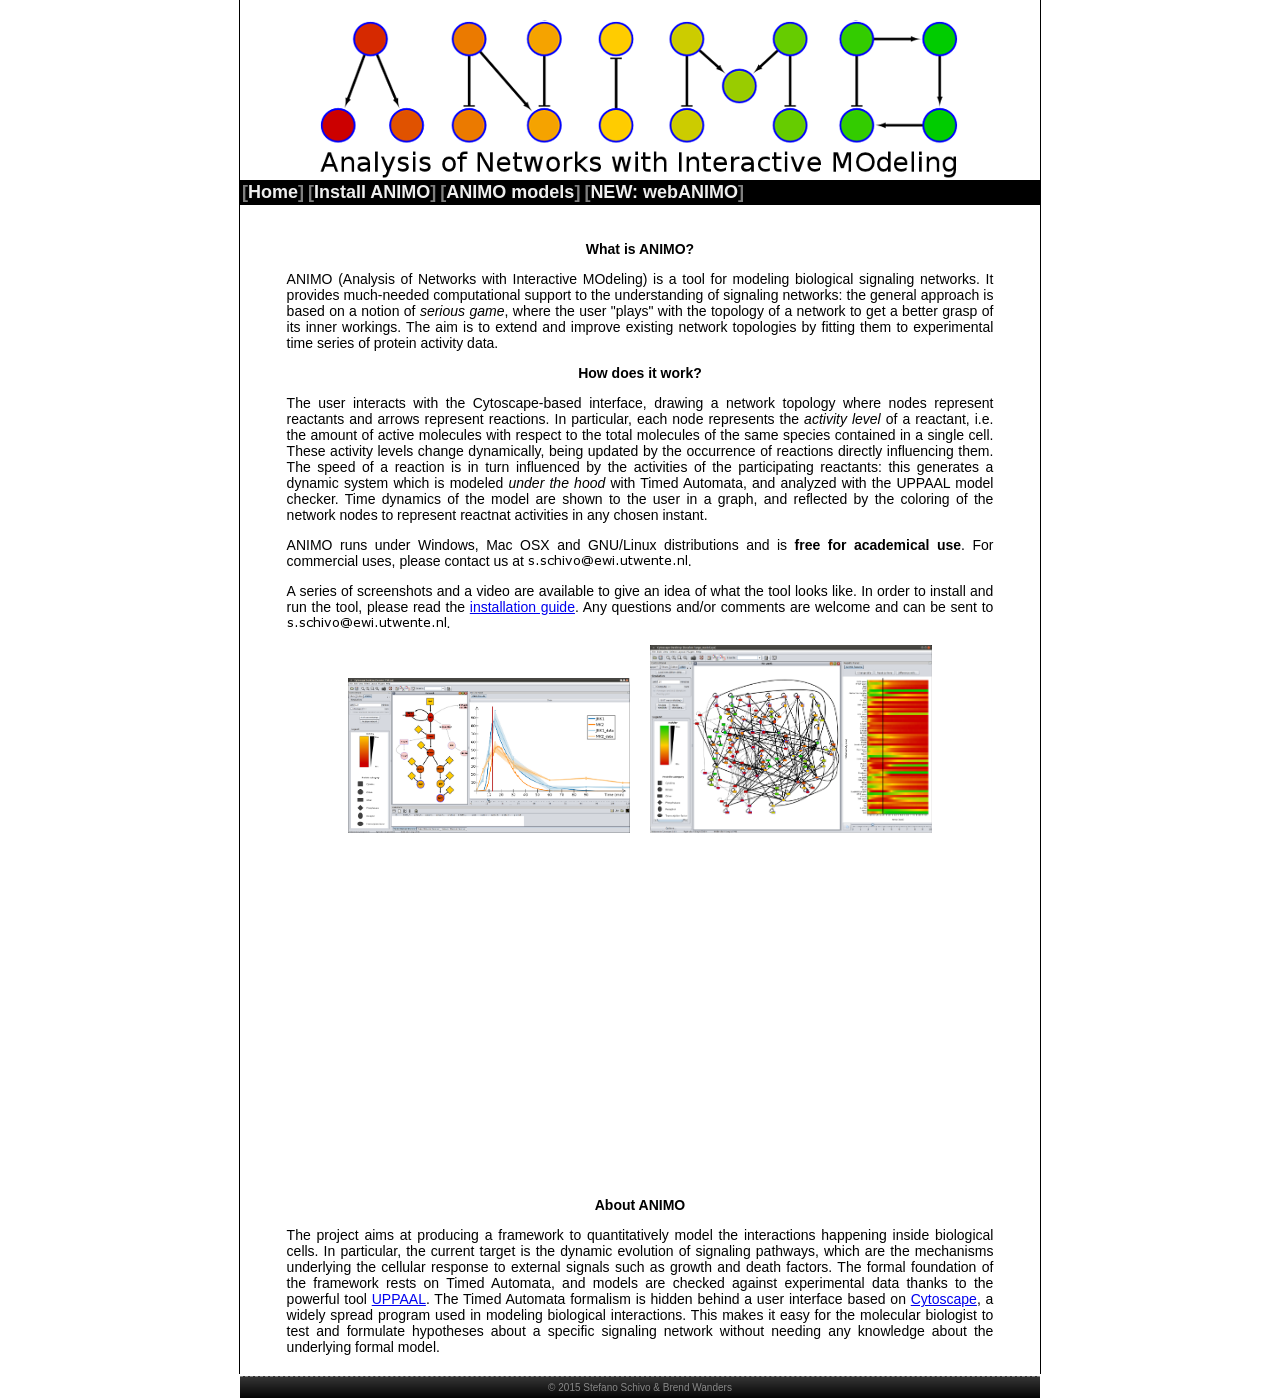
==== index.html @ a6d356e3 "Added previously archived website" ====
<!DOCTYPE html PUBLIC "-//W3C//DTD XHTML 1.0 Transitional//EN"
   "http://www.w3.org/TR/xhtml1/DTD/xhtml1-transitional.dtd">
<html>
<head>
<title>ANIMO - Analysis of Networks with Interactive MOdeling</title>
<meta http-equiv="content-type" content="text/html; charset=utf-8" />
<link rel="stylesheet" href="style.css" type="text/css" />
<link rel="shortcut icon" href="images/A.ico" />
<!--[if IE ]><style type="text/css">
.title {
padding-top:180px;
}
</style>
<![endif]-->
</head>
<body>
<center>
<div id="all">
<div id="header">

<div class="title"></div>

<div id="navigation">
<table>
<tr><td>
	[<a href="#">Home</a>]
</td><td>
	[<a href="manual.html">Install ANIMO</a>]
</td><td>
	[<a href="models.html">ANIMO models</a>]
</td><td>
        [<a target="_blank" href="https://webanimo.apps.utwente.nl">NEW: webANIMO</a>]
</td></tr>
</table>
</div>

</div>

<div id="content" align="center">
<center>
<table width="90%" align="center">
<tr align="center"><td>
<p><b>What is ANIMO?</b></p>
<p align="justify">
ANIMO (Analysis of Networks with Interactive MOdeling) is a tool for modeling biological signaling networks. It provides much-needed computational support to the understanding of signaling networks: the general approach is based on a notion of <i>serious game</i>, where the user "plays" with the topology of a network to get a better grasp of its inner workings. The aim is to extend and improve existing network topologies by fitting them to experimental time series of protein activity data.
</p>
<p><b>How does it work?</b></p>
<p align="justify">
The user interacts with the Cytoscape-based interface, drawing a network topology where nodes represent reactants and arrows represent reactions. In particular, each node represents the <i>activity level</i> of a reactant, i.e. the amount of active molecules with respect to the total molecules of the same species contained in a single cell. These activity levels change dynamically, being updated by the occurrence of reactions directly influencing them. The speed of a reaction is in turn influenced by the activities of the participating reactants: this generates a dynamic system which is modeled <i>under the hood</i> with Timed Automata, and analyzed with the UPPAAL model checker. Time dynamics of the model are shown to the user in a graph, and reflected by the coloring of the network nodes to represent reactnat activities in any chosen instant.
</p>
<p align="justify">
ANIMO runs under Windows, Mac OSX and GNU/Linux distributions and is <b>free for academical use</b>. For commercial uses, please contact us at <img src="images/email.png">.
</p>
<p align="justify">
A series of screenshots and a video are available to give an idea of what the tool looks like. In order to install and run the tool, please read the <a href="manual.html">installation guide</a>. Any questions and/or comments are welcome and can be sent to <img src="images/email.png">.
</p>
<a href="images/screenshot1.png" target="_blank"><img width="40%" src="images/screenshot1_small.png"/></a>&nbsp;&nbsp;&nbsp;&nbsp;&nbsp;<a href="images/screenshot2.png" target="_blank"><img width="40%" src="images/screenshot2_small.png"/></a><br/><br/><br/><iframe width="560" height="315" src="http://www.youtube.com/embed/acHdqljGBnk" frameborder="0" allowfullscreen></iframe>
<p><b>About ANIMO</b></p>
	<p align="justify">
	The project aims at producing a framework to quantitatively model the interactions happening inside biological cells.
In particular, the current target is the dynamic evolution of signaling pathways, which are the mechanisms underlying the 
cellular response to external signals such as growth and death factors.
The formal foundation of the framework rests on Timed Automata, and models are checked against experimental data 
thanks to the powerful tool <a href="http://www.uppaal.org" target="_blank">UPPAAL</a>.
The Timed Automata formalism is hidden behind a user interface based on <a href="http://www.cytoscape.org" target="_blank">Cytoscape</a>, a widely spread 
program used in modeling biological interactions. This makes it easy for the molecular biologist to test and formulate hypotheses 
about a specific signaling network without needing any knowledge about the underlying formal model.
	</p></td></tr></table>
</center>
</div>
</div>
<div id="footer">&copy; 2015 Stefano Schivo &amp; Brend Wanders</div>
</center>
</body>
</html>
---- style.css ----
body {
font-family:verdana,tahoma,arial,helvetica,"sans serif";
font-size:14px;
background-color:#FFFFFF;
margin:0px;
}


h1,h2 {
font-family:arial,helvetica,"sans serif";
font-weight:normal;
}

h3, h4, h5, h6 {
font-family:arial,helvetica,"sans serif";
}

#all {
width:800px;
border-right:1px solid #000000;
border-left:1px solid #000000;
}

#header {
background-image:url(images/header6_3colors.png);
background-repeat:no-repeat;
background-size:800px;
width:800px;
height:220px;
background-color:#FFFFFF;
color:#000000;
font-size:18px;
}

#header #navigation {
    text-align: left;
    background-color: black;
    color: white;
}

#header #navigation table {
    border-spacing: 0;
}

#header #navigation table td {
    padding: 2px;
    color: #808080;
    font-weight: bold;
}

#header #navigation table td:hover {
    background-color: silver;
}

#header #navigation table td:hover a {
    color: black;
}

#header #navigation a, #header #navigation a:visited {
    color: #eee;
    text-decoration: none;
}

.title {
font-size:40px;
padding-top:180px;
padding-left:175px;
margin:0px;
font-variant:small-caps;
}

#content {
color:#000000;
margin:2px;
padding:2px;
}

#footer {
border-top:1px dashed #888888;
text-align:center;
padding:5px;
width:790px; !important
width:800px;
background-color:#333333;
color:#888888;
font-size:10px;
background-image:url(images/footer.png);
background-repeat:repeat-x;
}

#footer a {
font-size:10px;
color:#888888;
text-decoration:underline;
}

#footer a:hover {
color:#000000;
text-decoration:none;
}
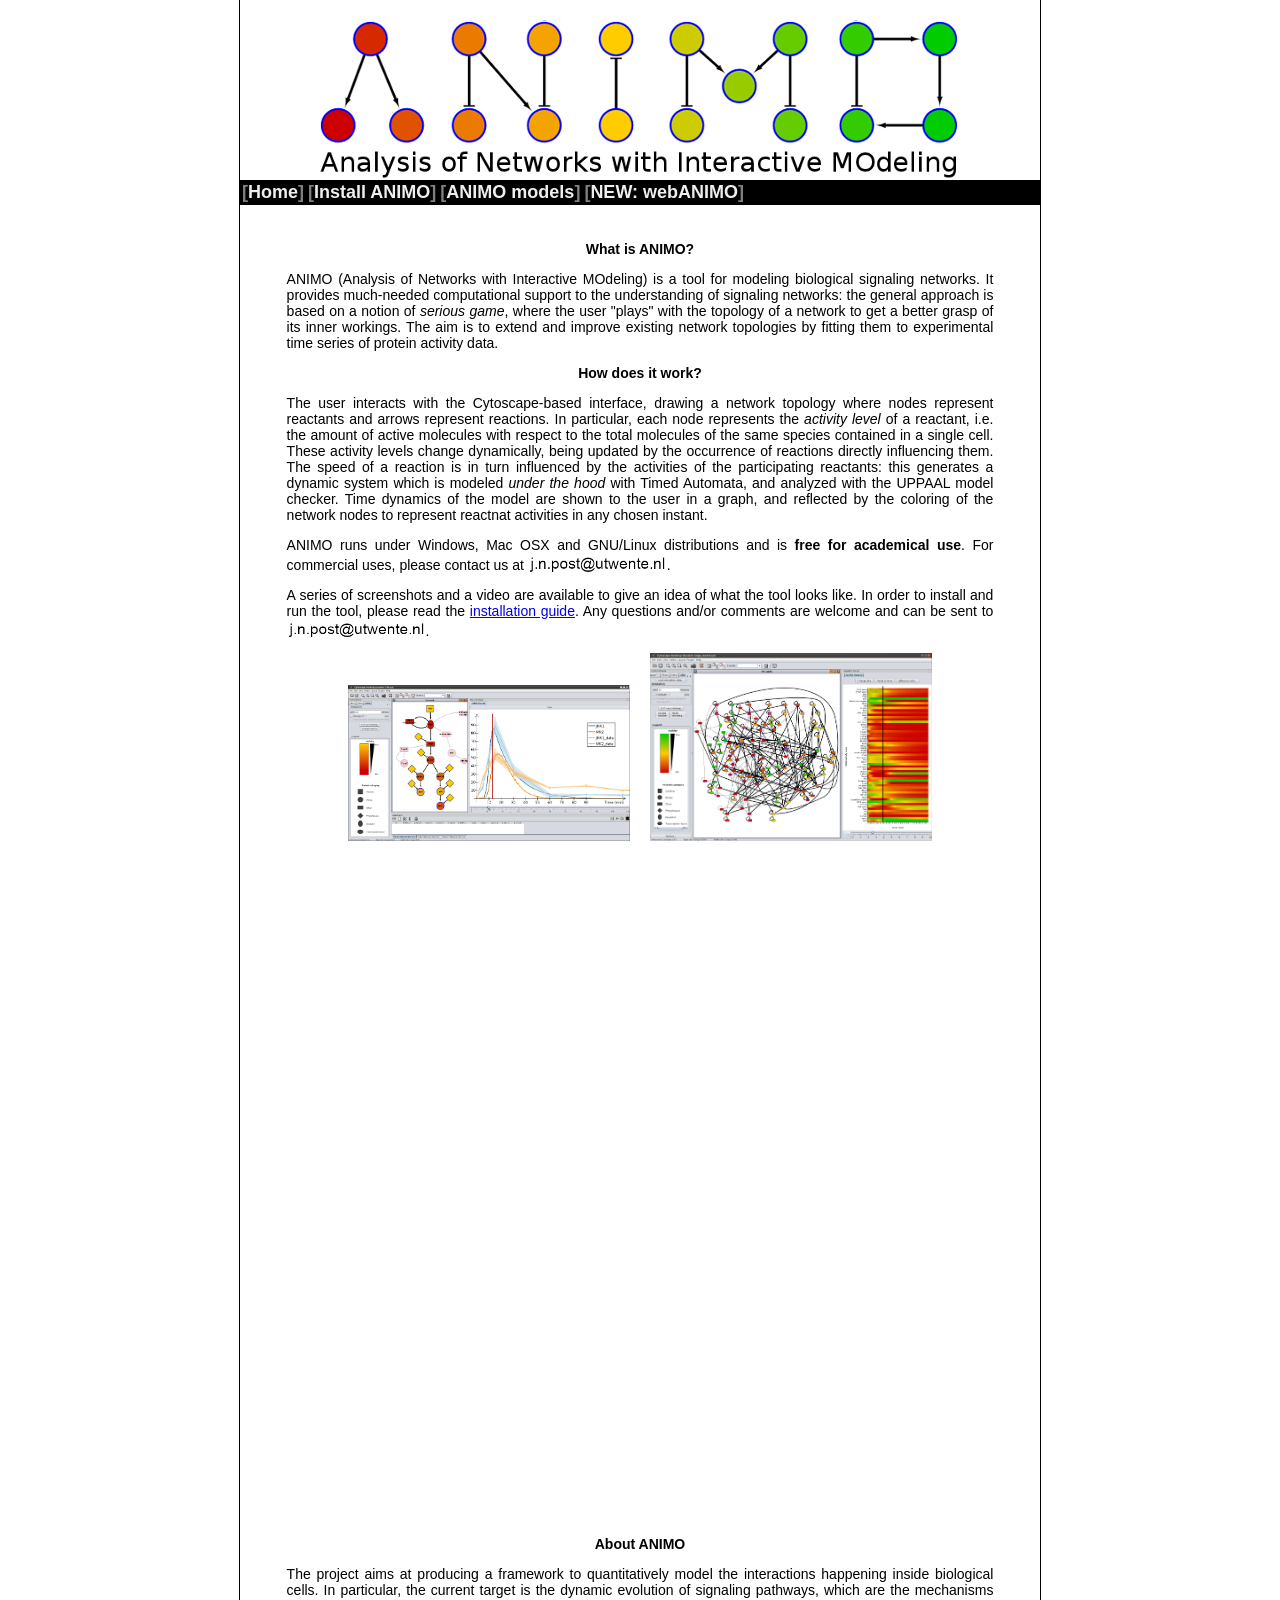
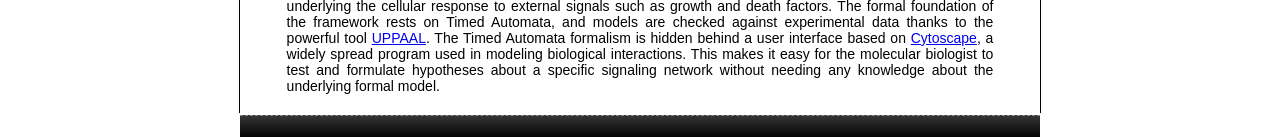
==== commit 20d68557: "Updated version of website: contacts and reference models." ====
--- a/index.html
+++ b/index.html
@@ -1,3 +1,4 @@
+
 <!DOCTYPE html PUBLIC "-//W3C//DTD XHTML 1.0 Transitional//EN"
    "http://www.w3.org/TR/xhtml1/DTD/xhtml1-transitional.dtd">
 <html>
@@ -49,12 +50,12 @@
 The user interacts with the Cytoscape-based interface, drawing a network topology where nodes represent reactants and arrows represent reactions. In particular, each node represents the <i>activity level</i> of a reactant, i.e. the amount of active molecules with respect to the total molecules of the same species contained in a single cell. These activity levels change dynamically, being updated by the occurrence of reactions directly influencing them. The speed of a reaction is in turn influenced by the activities of the participating reactants: this generates a dynamic system which is modeled <i>under the hood</i> with Timed Automata, and analyzed with the UPPAAL model checker. Time dynamics of the model are shown to the user in a graph, and reflected by the coloring of the network nodes to represent reactnat activities in any chosen instant.
 </p>
 <p align="justify">
-ANIMO runs under Windows, Mac OSX and GNU/Linux distributions and is <b>free for academical use</b>. For commercial uses, please contact us at <img src="images/email.png">.
+ANIMO runs under Windows, Mac OSX and GNU/Linux distributions and is <b>free for academical use</b>. For commercial uses, please contact us at <img src="images/email.png" style="height:1.2em;position:relative;top:0.2em;">.
 </p>
 <p align="justify">
-A series of screenshots and a video are available to give an idea of what the tool looks like. In order to install and run the tool, please read the <a href="manual.html">installation guide</a>. Any questions and/or comments are welcome and can be sent to <img src="images/email.png">.
+A series of screenshots and a video are available to give an idea of what the tool looks like. In order to install and run the tool, please read the <a href="manual.html">installation guide</a>. Any questions and/or comments are welcome and can be sent to <img src="images/email.png" style="height:1.2em;position:relative;top:0.2em;">.
 </p>
-<a href="images/screenshot1.png" target="_blank"><img width="40%" src="images/screenshot1_small.png"/></a>&nbsp;&nbsp;&nbsp;&nbsp;&nbsp;<a href="images/screenshot2.png" target="_blank"><img width="40%" src="images/screenshot2_small.png"/></a><br/><br/><br/><iframe width="560" height="315" src="http://www.youtube.com/embed/acHdqljGBnk" frameborder="0" allowfullscreen></iframe>
+<a href="images/screenshot1.png" target="_blank"><img width="40%" src="images/screenshot1_small.png"/></a>&nbsp;&nbsp;&nbsp;&nbsp;&nbsp;<a href="images/screenshot2.png" target="_blank"><img width="40%" src="images/screenshot2_small.png"/></a><br/><br/><br/><iframe width="560" height="315" src="https://www.youtube.com/embed/1H22rdkUryo" title="YouTube video player" frameborder="0" allow="accelerometer; autoplay; clipboard-write; encrypted-media; gyroscope; picture-in-picture" allowfullscreen></iframe><br/><br/><iframe width="560" height="315" src="https://www.youtube.com/embed/6yp5_Lu4QyQ" title="YouTube video player" frameborder="0" allow="accelerometer; autoplay; clipboard-write; encrypted-media; gyroscope; picture-in-picture" allowfullscreen></iframe>
 <p><b>About ANIMO</b></p>
 	<p align="justify">
 	The project aims at producing a framework to quantitatively model the interactions happening inside biological cells.
@@ -69,7 +70,7 @@
 </center>
 </div>
 </div>
-<div id="footer">&copy; 2015 Stefano Schivo &amp; Brend Wanders</div>
+<div id="footer">&nbsp;</div>
 </center>
 </body>
 </html>
--- a/style.css
+++ b/style.css
@@ -1,100 +1,100 @@
-body {
-font-family:verdana,tahoma,arial,helvetica,"sans serif";
-font-size:14px;
-background-color:#FFFFFF;
-margin:0px;
-}
-
-
-h1,h2 {
-font-family:arial,helvetica,"sans serif";
-font-weight:normal;
-}
-
-h3, h4, h5, h6 {
-font-family:arial,helvetica,"sans serif";
-}
-
-#all {
-width:800px;
-border-right:1px solid #000000;
-border-left:1px solid #000000;
-}
-
-#header {
-background-image:url(images/header6_3colors.png);
-background-repeat:no-repeat;
-background-size:800px;
-width:800px;
-height:220px;
-background-color:#FFFFFF;
-color:#000000;
-font-size:18px;
-}
-
-#header #navigation {
-    text-align: left;
-    background-color: black;
-    color: white;
-}
-
-#header #navigation table {
-    border-spacing: 0;
-}
-
-#header #navigation table td {
-    padding: 2px;
-    color: #808080;
-    font-weight: bold;
-}
-
-#header #navigation table td:hover {
-    background-color: silver;
-}
-
-#header #navigation table td:hover a {
-    color: black;
-}
-
-#header #navigation a, #header #navigation a:visited {
-    color: #eee;
-    text-decoration: none;
-}
-
-.title {
-font-size:40px;
-padding-top:180px;
-padding-left:175px;
-margin:0px;
-font-variant:small-caps;
-}
-
-#content {
-color:#000000;
-margin:2px;
-padding:2px;
-}
-
-#footer {
-border-top:1px dashed #888888;
-text-align:center;
-padding:5px;
-width:790px; !important
-width:800px;
-background-color:#333333;
-color:#888888;
-font-size:10px;
-background-image:url(images/footer.png);
-background-repeat:repeat-x;
-}
-
-#footer a {
-font-size:10px;
-color:#888888;
-text-decoration:underline;
-}
-
-#footer a:hover {
-color:#000000;
-text-decoration:none;
-}
+body {
+font-family:verdana,tahoma,arial,helvetica,"sans serif";
+font-size:14px;
+background-color:#FFFFFF;
+margin:0px;
+}
+
+
+h1,h2 {
+font-family:arial,helvetica,"sans serif";
+font-weight:normal;
+}
+
+h3, h4, h5, h6 {
+font-family:arial,helvetica,"sans serif";
+}
+
+#all {
+width:800px;
+border-right:1px solid #000000;
+border-left:1px solid #000000;
+}
+
+#header {
+background-image:url(images/header6_3colors.png);
+background-repeat:no-repeat;
+background-size:800px;
+width:800px;
+height:220px;
+background-color:#FFFFFF;
+color:#000000;
+font-size:18px;
+}
+
+#header #navigation {
+    text-align: left;
+    background-color: black;
+    color: white;
+}
+
+#header #navigation table {
+    border-spacing: 0;
+}
+
+#header #navigation table td {
+    padding: 2px;
+    color: #808080;
+    font-weight: bold;
+}
+
+#header #navigation table td:hover {
+    background-color: silver;
+}
+
+#header #navigation table td:hover a {
+    color: black;
+}
+
+#header #navigation a, #header #navigation a:visited {
+    color: #eee;
+    text-decoration: none;
+}
+
+.title {
+font-size:40px;
+padding-top:180px;
+padding-left:175px;
+margin:0px;
+font-variant:small-caps;
+}
+
+#content {
+color:#000000;
+margin:2px;
+padding:2px;
+}
+
+#footer {
+border-top:1px dashed #888888;
+text-align:center;
+padding:5px;
+width:790px; !important
+width:800px;
+background-color:#333333;
+color:#888888;
+font-size:10px;
+background-image:url(images/footer.png);
+background-repeat:repeat-x;
+}
+
+#footer a {
+font-size:10px;
+color:#888888;
+text-decoration:underline;
+}
+
+#footer a:hover {
+color:#000000;
+text-decoration:none;
+}
